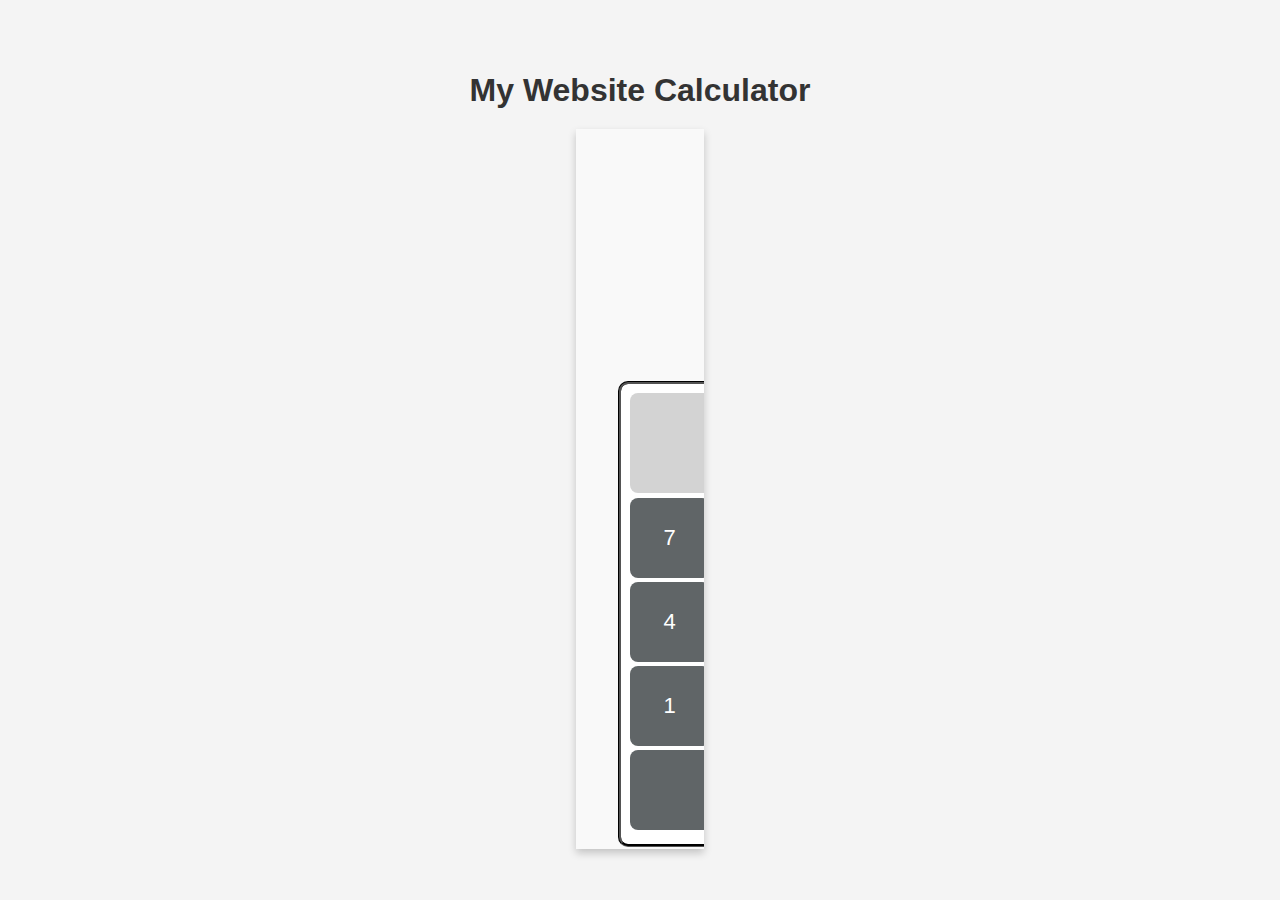
==== test.html @ b46162ba "Add files via upload" ====
<!DOCTYPE html>
<html lang="en">
<head>
  <meta charset="UTF-8">
  <meta name="viewport" content="width=device-width, initial-scale=1.0">
  <title>Calculator Embed</title>
  <style>
    body {
      font-family: Arial, sans-serif;
      margin: 0;
      padding: 0;
      display: flex;
      flex-direction: column;
      align-items: center;
      justify-content: center;
      height: 100vh;
      background-color: #f4f4f4;
    }
    iframe {
      border: none;
      width: 10%;
      height: 80%;
      box-shadow: 0 4px 8px rgba(0, 0, 0, 0.2);
    }
    h1 {
      margin-bottom: 20px;
      color: #333;
    }
  </style>
</head>
<body>
  <h1>My Website Calculator</h1>
  <!-- Replace 'YOUR_CALCULATOR_URL' with the actual URL of your calculator -->
  <iframe src="/projects/calculator.html" title="Calculator"></iframe>
</body>
</html>
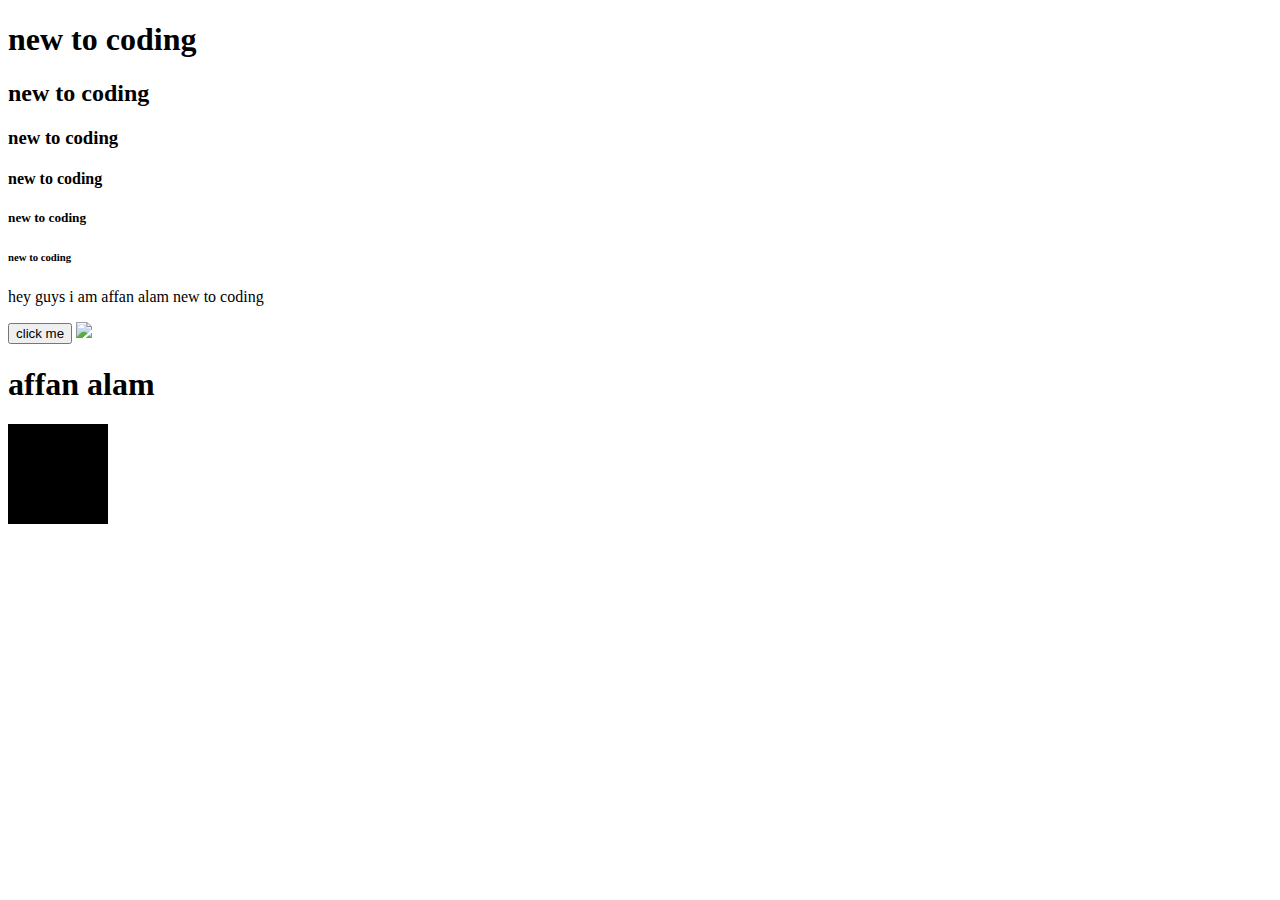
==== commit 9c45174d: "Update test.html" ====
--- a/test.html
+++ b/test.html
@@ -1,36 +1,32 @@
 <!DOCTYPE html>
 <html lang="en">
 <head>
-  <meta charset="UTF-8">
-  <meta name="viewport" content="width=device-width, initial-scale=1.0">
-  <title>Calculator Embed</title>
-  <style>
-    body {
-      font-family: Arial, sans-serif;
-      margin: 0;
-      padding: 0;
-      display: flex;
-      flex-direction: column;
-      align-items: center;
-      justify-content: center;
-      height: 100vh;
-      background-color: #f4f4f4;
-    }
-    iframe {
-      border: none;
-      width: 10%;
-      height: 80%;
-      box-shadow: 0 4px 8px rgba(0, 0, 0, 0.2);
-    }
-    h1 {
-      margin-bottom: 20px;
-      color: #333;
-    }
-  </style>
+    <meta charset="UTF-8">
+    <meta name="viewport" content="width=device-width, initial-scale=1.0">
+    <title>dark web</title>
+    <style>
+      div{
+        width: 100px;
+        height: 100px;
+        background-color: black;
+        position: absolute;
+      }   
+    </style>
 </head>
 <body>
-  <h1>My Website Calculator</h1>
-  <!-- Replace 'YOUR_CALCULATOR_URL' with the actual URL of your calculator -->
-  <iframe src="/projects/calculator.html" title="Calculator"></iframe>
+    <h1>new to coding</h1>
+    <h2>new to coding</h2>
+    <h3>new to coding</h3>
+    <h4>new to coding</h4>
+    <h5>new to coding</h5>
+    <h6>new to coding</h6>
+    <p>hey guys i am affan alam new to coding</p>
+    <button>click me</button>
+    <img src="https://th.bing.com/th/id/OIP.nGJy9uWpKMi0rjTZ28OIyAHaEK?rs=1&pid=ImgDetMain">
+    <h1>
+        affan alam 
+    </h1>
+    <div></div>
+</div>
 </body>
-</html>+</html>
